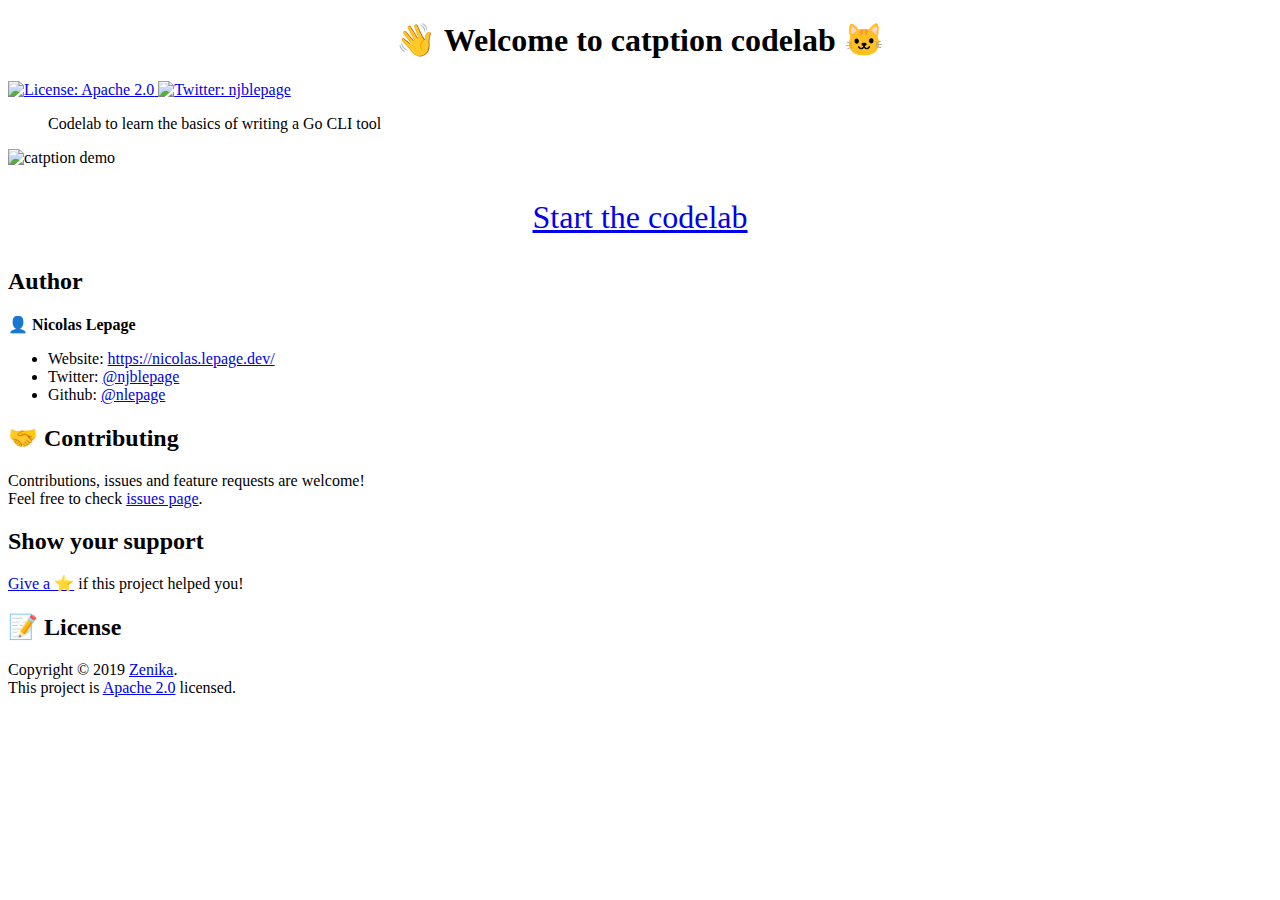
==== docs/index.html @ 8254edcf ":lipstick: index style" ====
<!DOCTYPE html>
<html>
<head>
  <title></title>
  <meta name="GENERATOR" content="github.com/gomarkdown/markdown markdown processor for Go">
  <meta charset="utf-8">
  <link rel="stylesheet" type="text/css" href="https://zenika.github.io/catption/index.css">
</head>
<body>

<p><h1 align="center">👋 Welcome to catption codelab 🐱</h1>
<p>
  <a href="https://spdx.org/licenses/Apache-2.0.html" target="_blank">
    <img alt="License: Apache 2.0" src="https://img.shields.io/badge/License-Apache 2.0-yellow.svg" />
  </a>
  <a href="https://twitter.com/njblepage" target="_blank">
    <img alt="Twitter: njblepage" src="https://img.shields.io/twitter/follow/njblepage.svg?style=social" />
  </a>
</p></p>

<blockquote>
<p>Codelab to learn the basics of writing a Go CLI tool</p>
</blockquote>

<p><img src="https://raw.githubusercontent.com/Zenika/catption/master/demo.gif" alt="catption demo" /></p>

<p style="font-size: 2em; text-align: center;">
  <a href="https://zenika.github.io/catption/codelab?index=catption">Start the codelab</a>
</p>

<h2>Author</h2>

<p>👤 <strong>Nicolas Lepage</strong></p>

<ul>
<li>Website: <a href="https://nicolas.lepage.dev/">https://nicolas.lepage.dev/</a></li>
<li>Twitter: <a href="https://twitter.com/njblepage">@njblepage</a></li>
<li>Github: <a href="https://github.com/nlepage">@nlepage</a></li>
</ul>

<h2>🤝 Contributing</h2>

<p>Contributions, issues and feature requests are welcome!<br />Feel free to check <a href="https://github.com/Zenika/catption/issues">issues page</a>.</p>

<h2>Show your support</h2>

<p><a href="https://github.com/Zenika/catption">Give a ⭐️</a> if this project helped you!</p>

<h2>📝 License</h2>

<p>Copyright © 2019 <a href="https://github.com/Zenika">Zenika</a>.<br />
This project is <a href="https://spdx.org/licenses/Apache-2.0.html">Apache 2.0</a> licensed.</p>

</body>
</html>
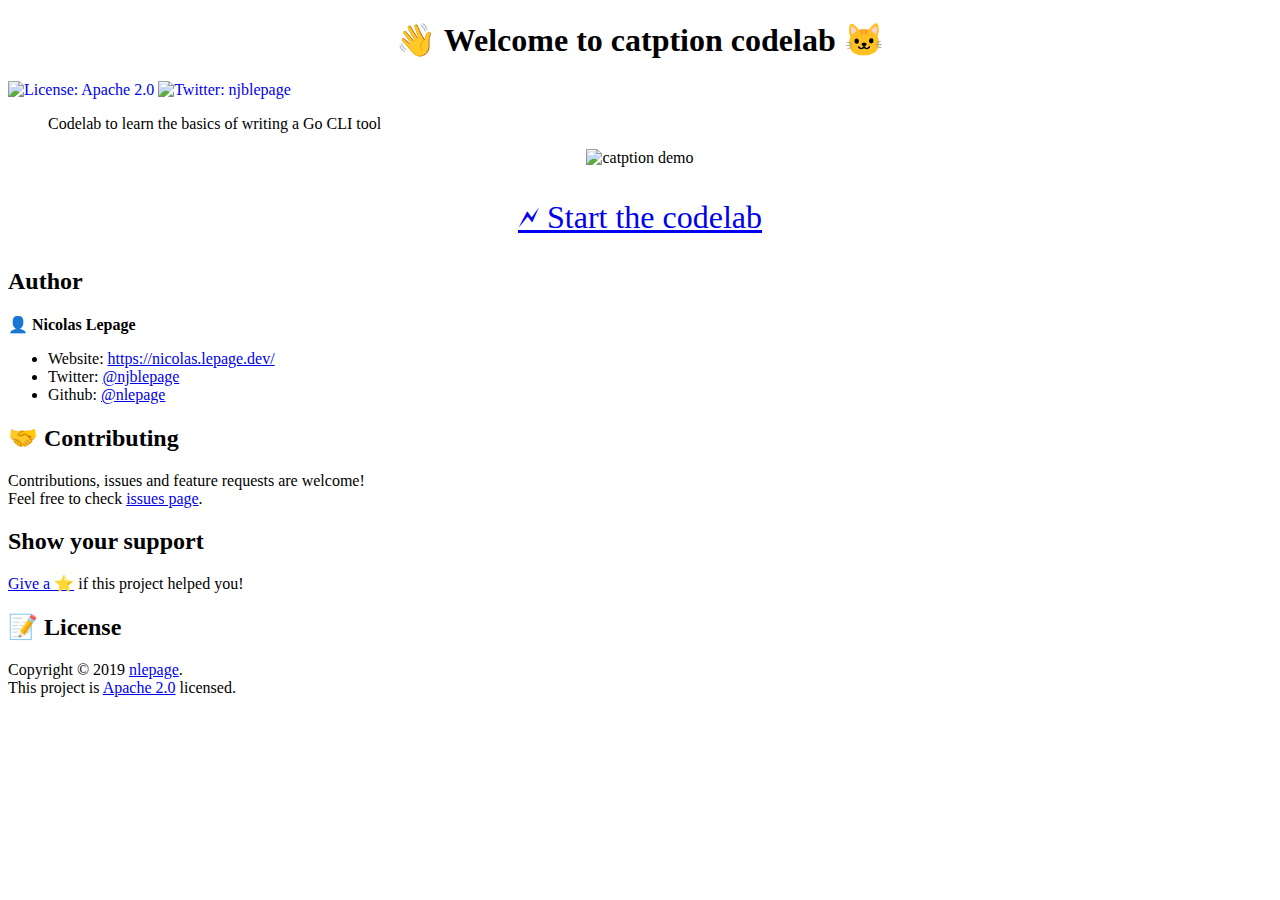
==== commit ab7887b6: ":truck: Move from Zenika to nlepage" ====
--- a/docs/index.html
+++ b/docs/index.html
@@ -4,16 +4,16 @@
   <title></title>
   <meta name="GENERATOR" content="github.com/gomarkdown/markdown markdown processor for Go">
   <meta charset="utf-8">
-  <link rel="stylesheet" type="text/css" href="https://zenika.github.io/catption/index.css">
+  <link rel="stylesheet" type="text/css" href="https://nlepage.github.io/catption/index.css">
 </head>
 <body>
 
 <p><h1 align="center">👋 Welcome to catption codelab 🐱</h1>
 <p>
-  <a href="https://spdx.org/licenses/Apache-2.0.html" target="_blank">
+  <a href="https://spdx.org/licenses/Apache-2.0.html" target="_blank" style="text-decoration: none;">
     <img alt="License: Apache 2.0" src="https://img.shields.io/badge/License-Apache 2.0-yellow.svg" />
   </a>
-  <a href="https://twitter.com/njblepage" target="_blank">
+  <a href="https://twitter.com/njblepage" target="_blank" style="text-decoration: none;">
     <img alt="Twitter: njblepage" src="https://img.shields.io/twitter/follow/njblepage.svg?style=social" />
   </a>
 </p></p>
@@ -22,10 +22,12 @@
 <p>Codelab to learn the basics of writing a Go CLI tool</p>
 </blockquote>
 
-<p><img src="https://raw.githubusercontent.com/Zenika/catption/master/demo.gif" alt="catption demo" /></p>
+<p style="text-align: center;">
+  <img alt="catption demo" src="https://raw.githubusercontent.com/nlepage/catption/master/demo.gif" />
+</p>
 
 <p style="font-size: 2em; text-align: center;">
-  <a href="https://zenika.github.io/catption/codelab?index=catption">Start the codelab</a>
+  <a href="https://nlepage.github.io/catption/codelab?index=catption">🗲 Start the codelab</a>
 </p>
 
 <h2>Author</h2>
@@ -40,15 +42,15 @@
 
 <h2>🤝 Contributing</h2>
 
-<p>Contributions, issues and feature requests are welcome!<br />Feel free to check <a href="https://github.com/Zenika/catption/issues">issues page</a>.</p>
+<p>Contributions, issues and feature requests are welcome!<br />Feel free to check <a href="https://github.com/nlepage/catption/issues">issues page</a>.</p>
 
 <h2>Show your support</h2>
 
-<p><a href="https://github.com/Zenika/catption">Give a ⭐️</a> if this project helped you!</p>
+<p><a href="https://github.com/nlepage/catption">Give a ⭐️</a> if this project helped you!</p>
 
 <h2>📝 License</h2>
 
-<p>Copyright © 2019 <a href="https://github.com/Zenika">Zenika</a>.<br />
+<p>Copyright © 2019 <a href="https://github.com/nlepage">nlepage</a>.<br />
 This project is <a href="https://spdx.org/licenses/Apache-2.0.html">Apache 2.0</a> licensed.</p>
 
 </body>
